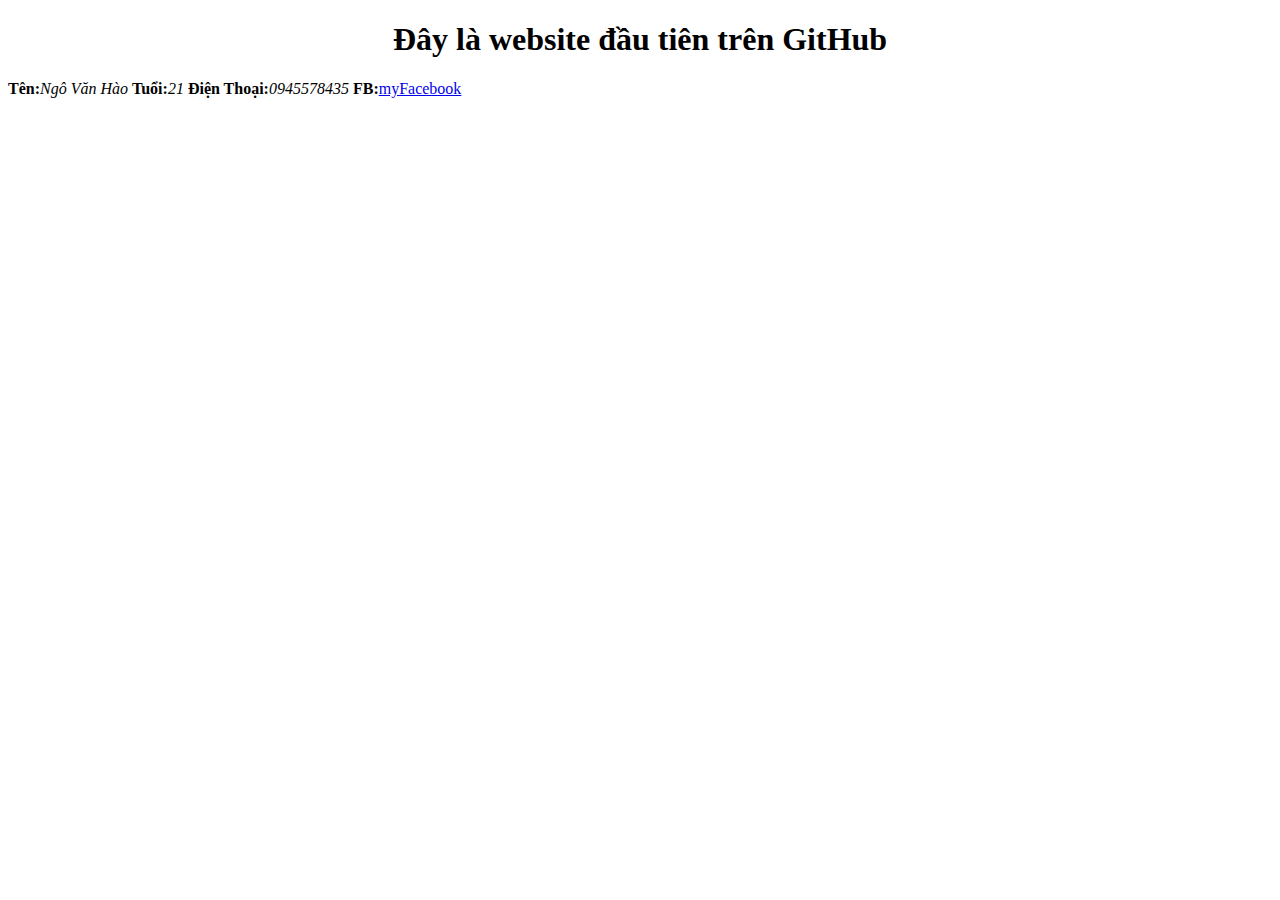
==== index.html @ cda3ab23 "Upload 2 file trang chu website" ====
<!DOCTYPE html>
<html lang="en">
<head>
	<meta charset="UTF-8">
	<title>CV cá nhân Ngô Văn Hào</title>
	<link rel="stylesheet" href="style.css">
</head>
<body>
	<h1>Đây là website đầu tiên trên GitHub</h1>
	<div class="thongtin">
		<b>Tên:</b><i>Ngô Văn Hào</i>
		<b>Tuổi:</b><i>21</i>
		<b>Điện Thoại:</b><i>0945578435</i>
		<b>FB:</b><a href="https://www.facebook.com/HaoNgoBG">myFacebook</a>
	</div>
</body>
</html>
---- style.css ----
body{
	font-family: "segoe ui";
}

h1{
	text-align: center;
}
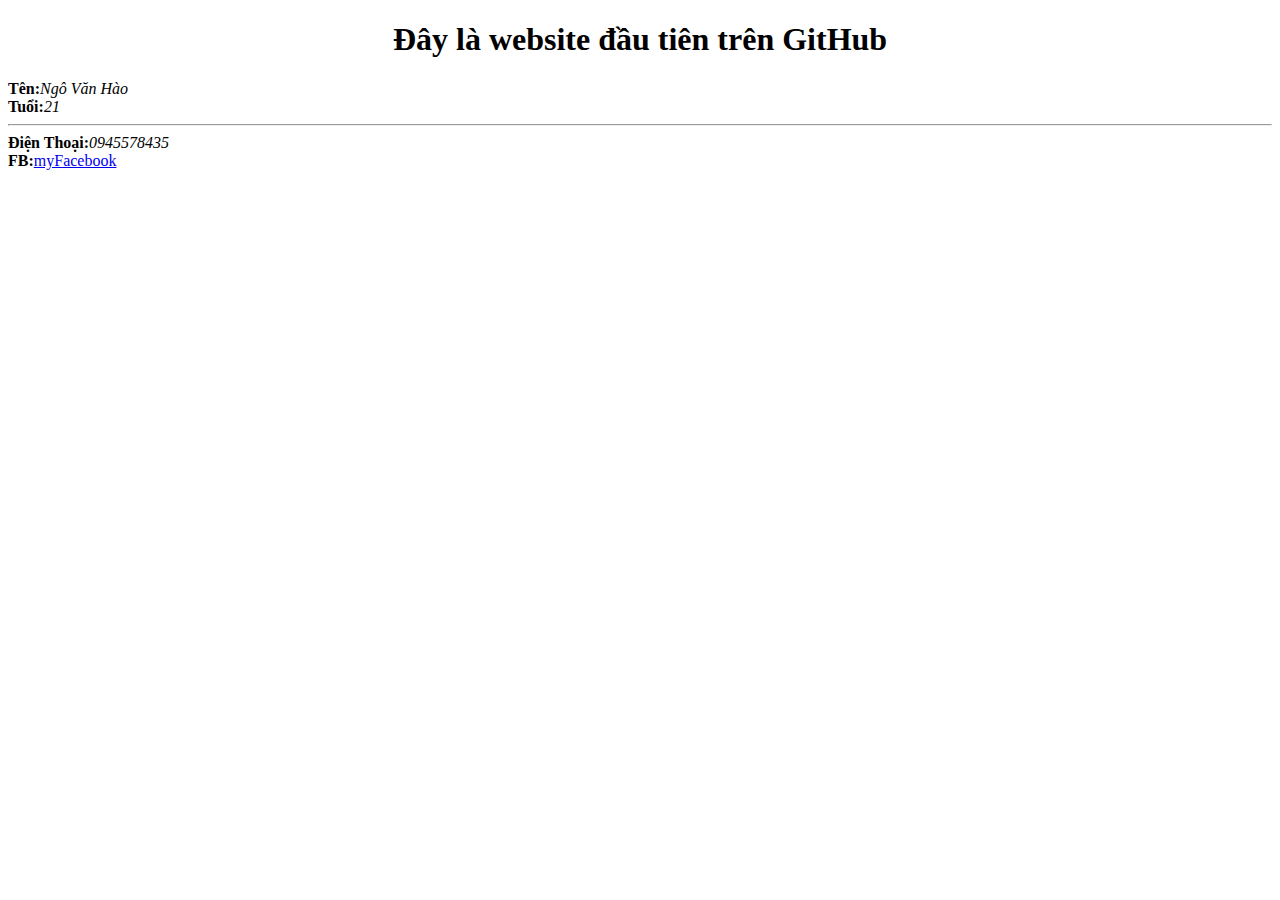
==== commit 17918d60: "Thêm HR" ====
--- a/index.html
+++ b/index.html
@@ -8,10 +8,11 @@
 <body>
 	<h1>Đây là website đầu tiên trên GitHub</h1>
 	<div class="thongtin">
-		<b>Tên:</b><i>Ngô Văn Hào</i>
-		<b>Tuổi:</b><i>21</i>
-		<b>Điện Thoại:</b><i>0945578435</i>
-		<b>FB:</b><a href="https://www.facebook.com/HaoNgoBG">myFacebook</a>
+		<b>Tên:</b><i>Ngô Văn Hào</i><br>
+		<b>Tuổi:</b><i>21</i><br>
+		<hr>
+		<b>Điện Thoại:</b><i>0945578435</i><br>
+		<b>FB:</b><a href="https://www.facebook.com/HaoNgoBG">myFacebook</a><br>
 	</div>
 </body>
 </html>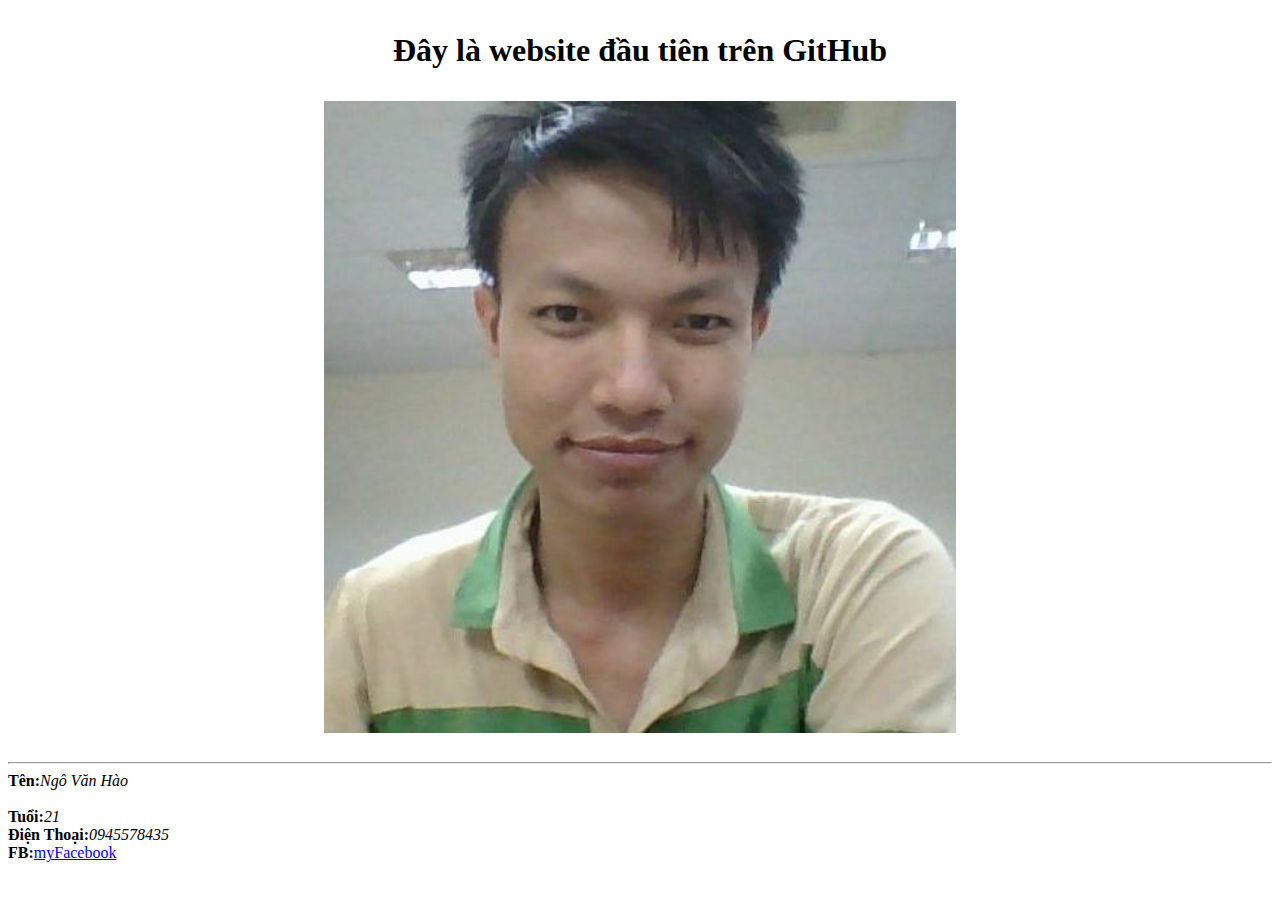
==== commit 16570ea8: "ok nhe" ====
--- a/index.html
+++ b/index.html
@@ -6,11 +6,17 @@
 	<link rel="stylesheet" href="style.css">
 </head>
 <body>
-	<h1>Đây là website đầu tiên trên GitHub</h1>
+	<h1>
+		<p>Đây là website đầu tiên trên GitHub</p>
+		<img src="image/anh.jpg" alt="">
+	</h1>
+	<hr>
 	<div class="thongtin">
 		<b>Tên:</b><i>Ngô Văn Hào</i><br>
+		
+		<br>
 		<b>Tuổi:</b><i>21</i><br>
-		<hr>
+
 		<b>Điện Thoại:</b><i>0945578435</i><br>
 		<b>FB:</b><a href="https://www.facebook.com/HaoNgoBG">myFacebook</a><br>
 	</div>
--- a/style.css
+++ b/style.css
@@ -4,4 +4,8 @@
 
 h1{
 	text-align: center;
+}
+
+img{
+	width:50%;
 }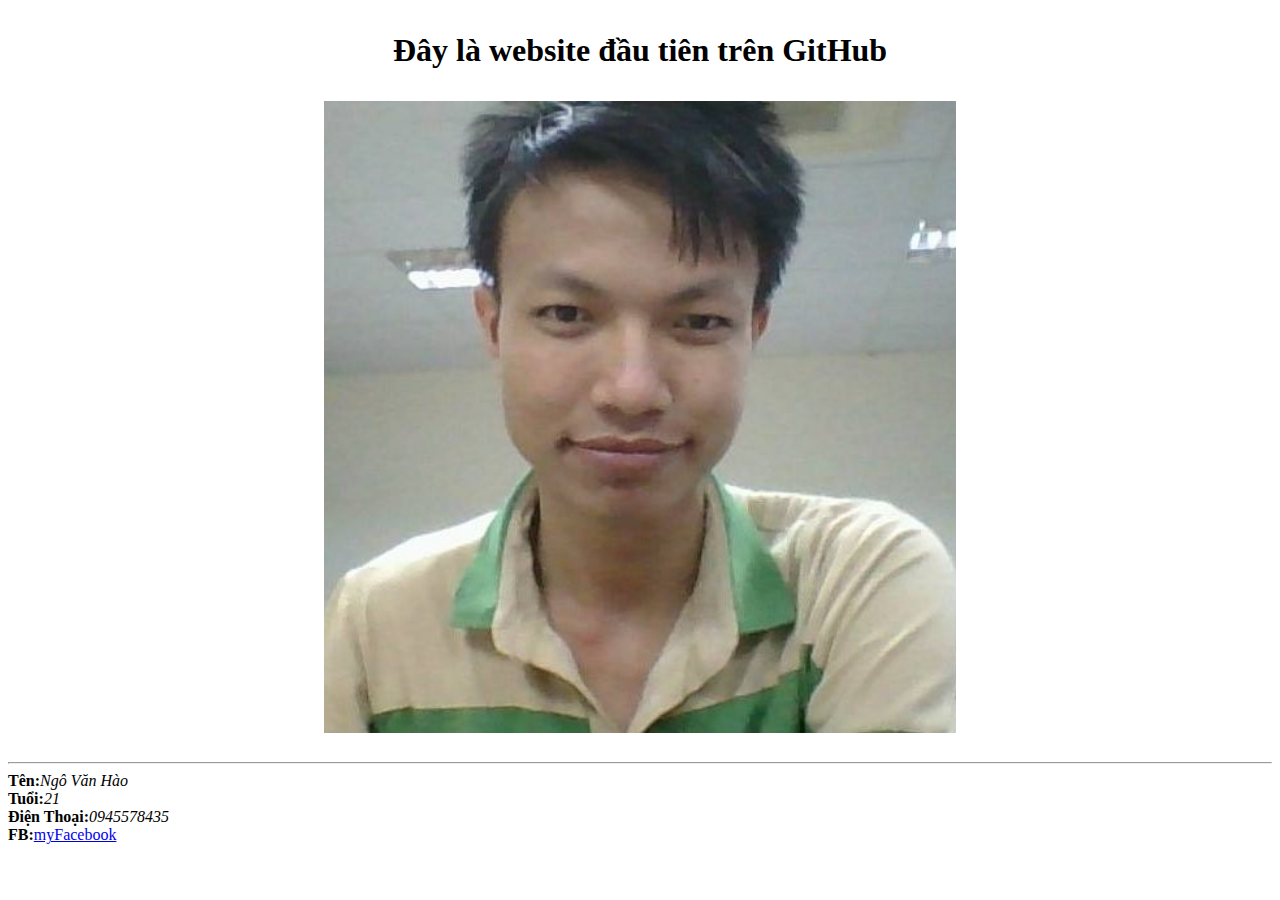
==== commit d900b539: "chinh sua the br" ====
--- a/index.html
+++ b/index.html
@@ -13,10 +13,7 @@
 	<hr>
 	<div class="thongtin">
 		<b>Tên:</b><i>Ngô Văn Hào</i><br>
-		
-		<br>
 		<b>Tuổi:</b><i>21</i><br>
-
 		<b>Điện Thoại:</b><i>0945578435</i><br>
 		<b>FB:</b><a href="https://www.facebook.com/HaoNgoBG">myFacebook</a><br>
 	</div>
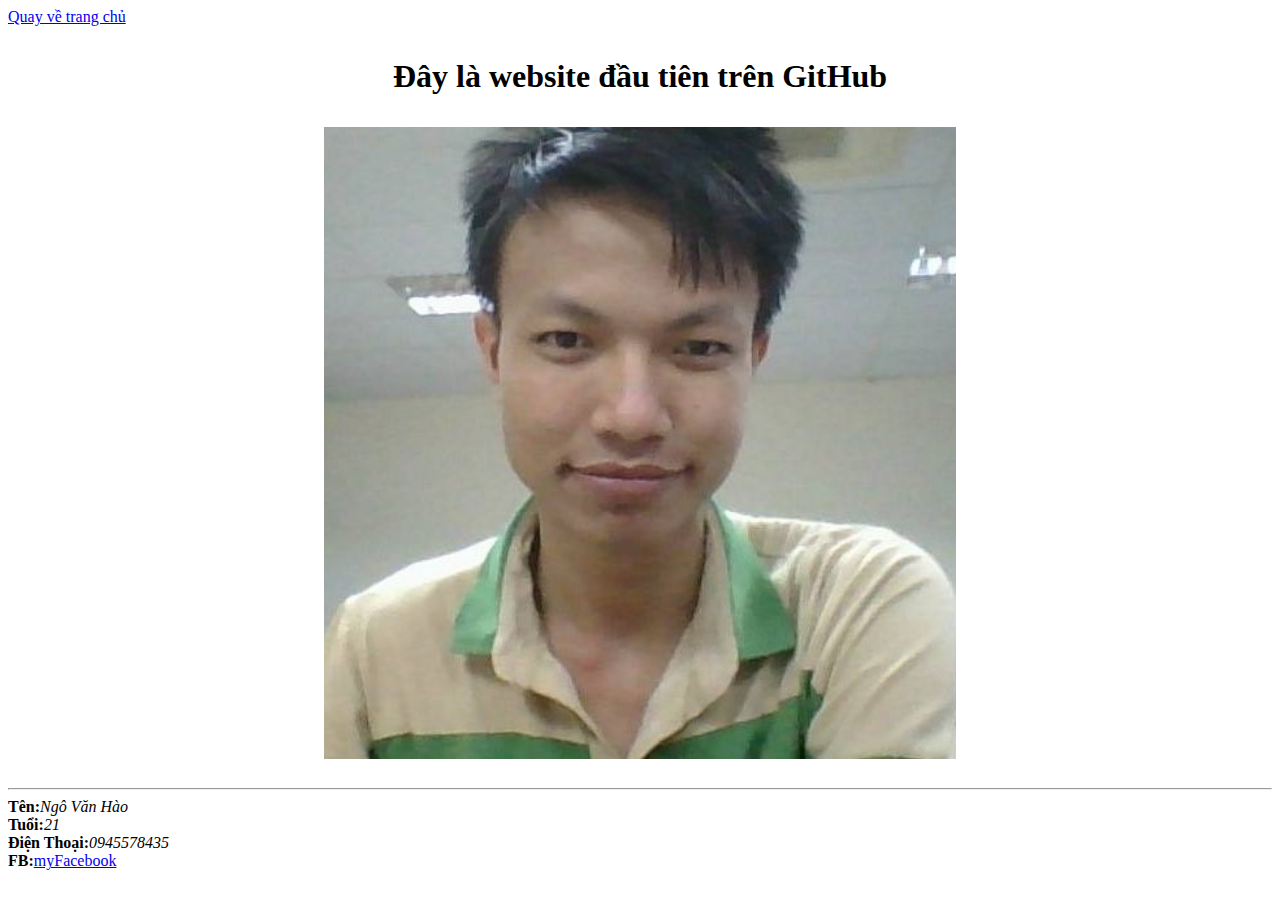
==== commit 13ddd73f: "Them Galery" ====
--- a/index.html
+++ b/index.html
@@ -6,6 +6,8 @@
 	<link rel="stylesheet" href="style.css">
 </head>
 <body>
+	<a href="index.html">Quay về trang chủ</a>
+	<a href="gallery.html"> <a>
 	<h1>
 		<p>Đây là website đầu tiên trên GitHub</p>
 		<img src="image/anh.jpg" alt="">
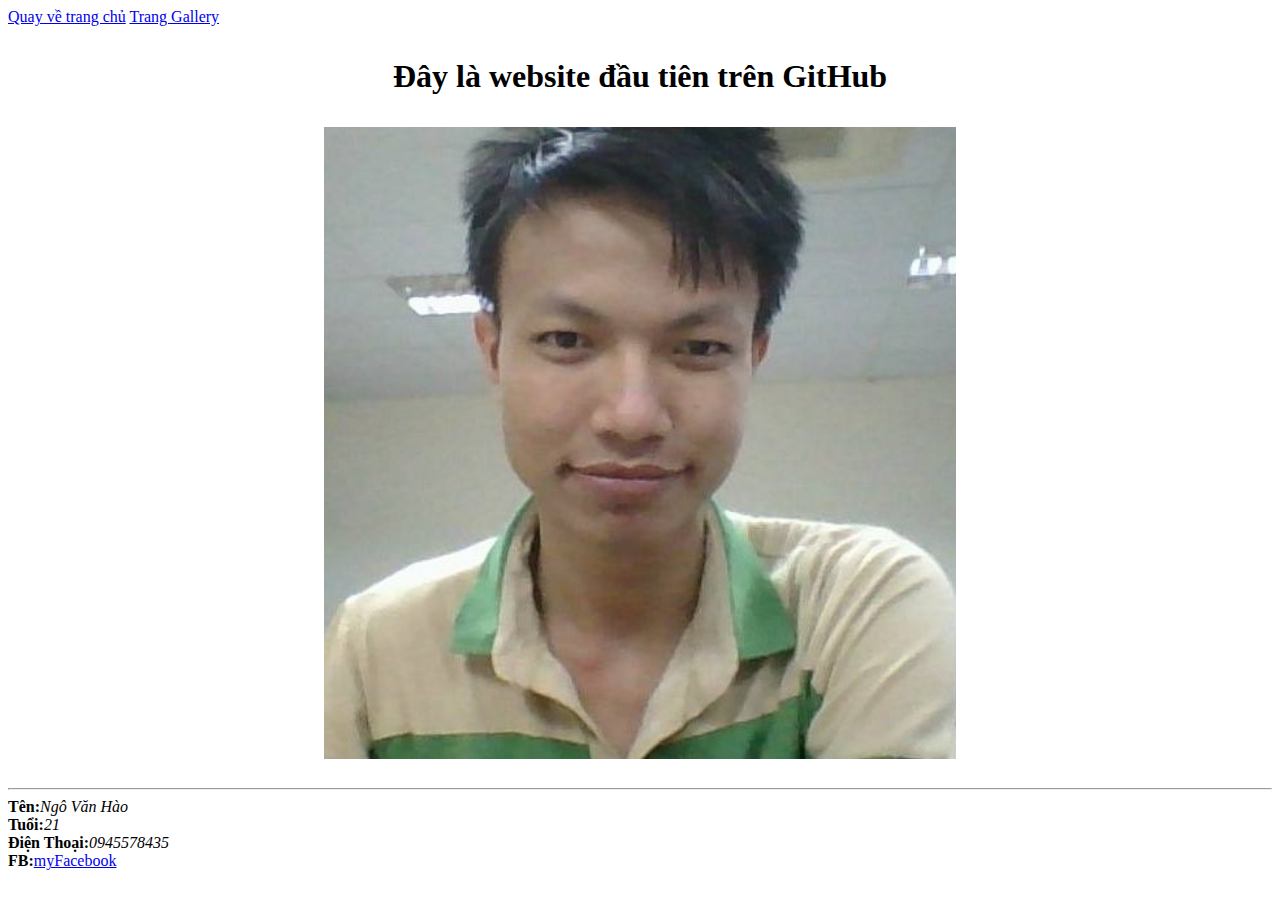
==== commit 82d80cd0: "Them Galery" ====
--- a/index.html
+++ b/index.html
@@ -7,7 +7,7 @@
 </head>
 <body>
 	<a href="index.html">Quay về trang chủ</a>
-	<a href="gallery.html"> <a>
+	<a href="gallery.html">Trang Gallery <a>
 	<h1>
 		<p>Đây là website đầu tiên trên GitHub</p>
 		<img src="image/anh.jpg" alt="">
